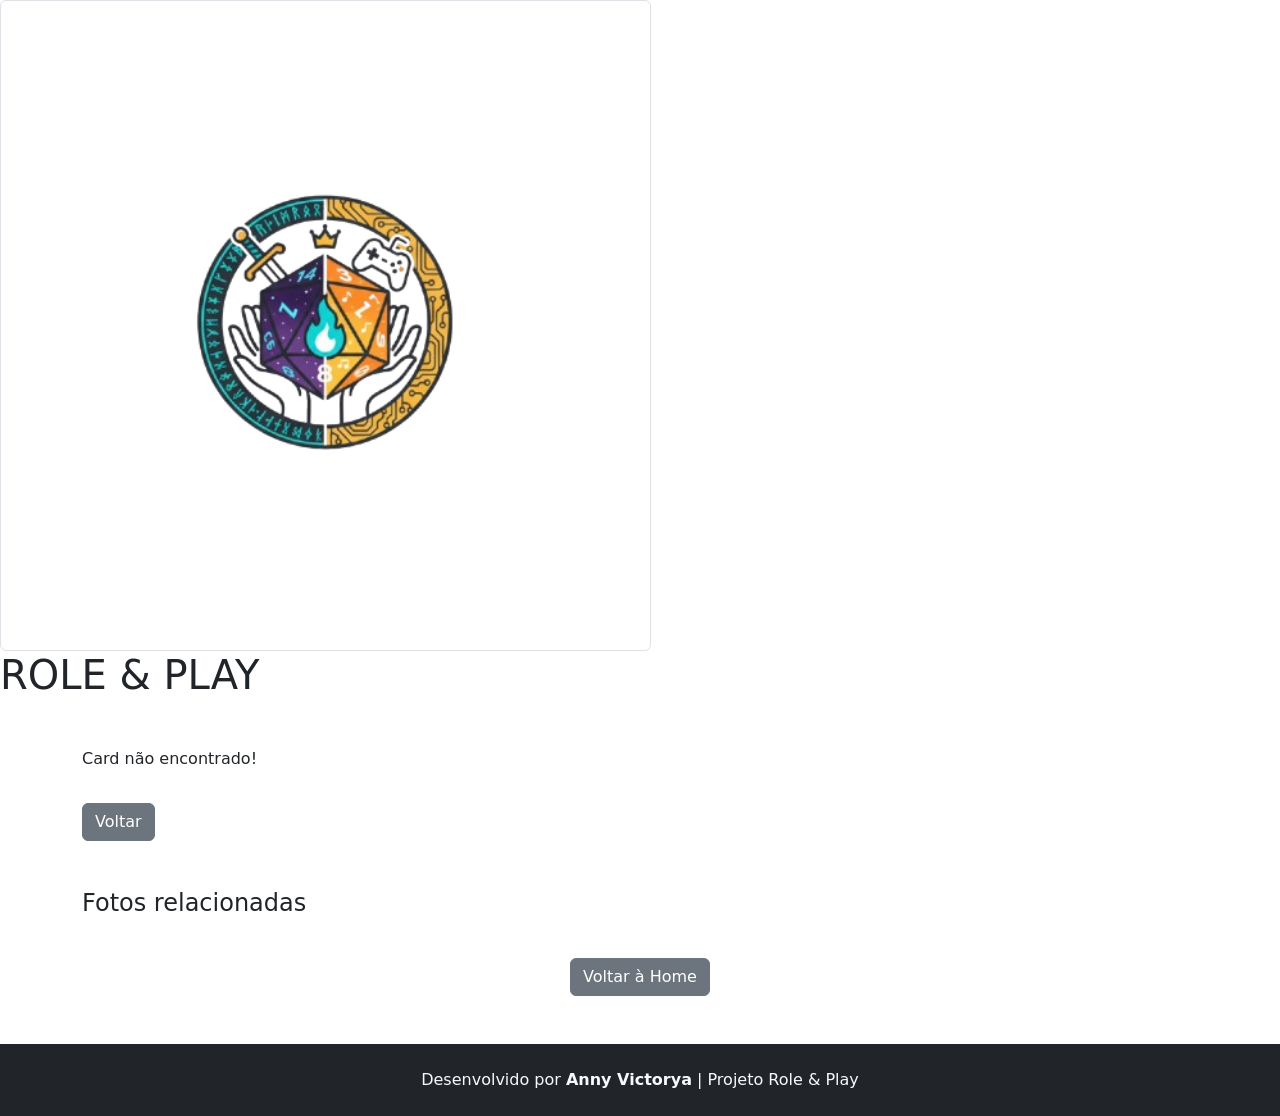
==== detalhes.html @ 83a1690b "alterações na home page" ====
<!DOCTYPE html>
<html lang="pt-BR">

<head>
    <meta charset="UTF-8">
    <meta name="viewport" content="width=device-width, initial-scale=1.0">
    <title>Detalhes do Item</title>
    <link href="https://cdn.jsdelivr.net/npm/bootstrap@5.3.3/dist/css/bootstrap.min.css" rel="stylesheet">
    <link rel="stylesheet" href="css/style.css">
</head>

<body>
    <header>
        <img src="img/download.png" class="img-thumbnail" alt="logotipo">
        <h1>ROLE & PLAY</h1>
    </header>
    <main class="container my-5">
        <section id="detalhe-card" class="mb-5">
        </section>

        <section>
            <h4 class="mb-3">Fotos relacionadas</h4>
            <div id="fotos-associadas" class="row row-cols-1 row-cols-sm-2 row-cols-md-4 g-4">
            </div>
        </section>

        <div class="mt-5 text-center">
            <a href="index.html" class="btn btn-secondary">Voltar à Home</a>
        </div>
    </main>

    <footer class="text-center py-4 bg-dark text-light mt-5">
        <p class="mb-0">Desenvolvido por <strong>Anny Victorya</strong> | Projeto Role & Play</p>
    </footer>

    <script src="js/app.js"></script>
</body>

</html>
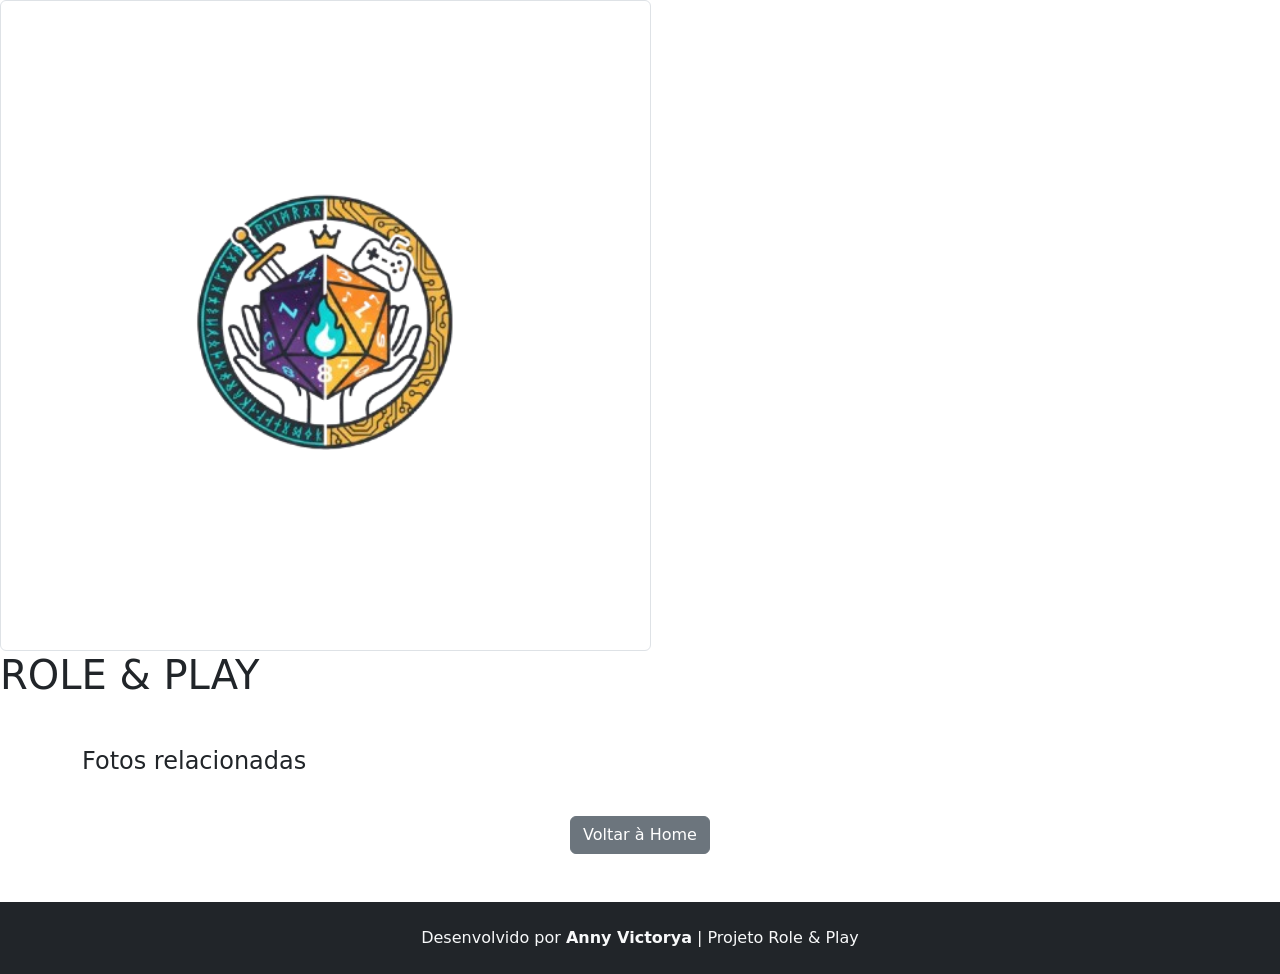
==== commit 407445cf: "alterações nos cards e na pagina detalhes" ====
--- a/detalhes.html
+++ b/detalhes.html
@@ -1,6 +1,5 @@
 <!DOCTYPE html>
 <html lang="pt-BR">
-
 <head>
     <meta charset="UTF-8">
     <meta name="viewport" content="width=device-width, initial-scale=1.0">
@@ -10,6 +9,7 @@
 </head>
 
 <body>
+
     <header>
         <img src="img/download.png" class="img-thumbnail" alt="logotipo">
         <h1>ROLE & PLAY</h1>
@@ -28,6 +28,7 @@
             <a href="index.html" class="btn btn-secondary">Voltar à Home</a>
         </div>
     </main>
+    
 
     <footer class="text-center py-4 bg-dark text-light mt-5">
         <p class="mb-0">Desenvolvido por <strong>Anny Victorya</strong> | Projeto Role & Play</p>
--- a/css/style.css
+++ b/css/style.css
@@ -0,0 +1,8 @@
+* {
+  margin: 0;
+  padding: 0;
+  box-sizing: border-box;
+}
+.conteudo {
+  white-space: pre-line; 
+}
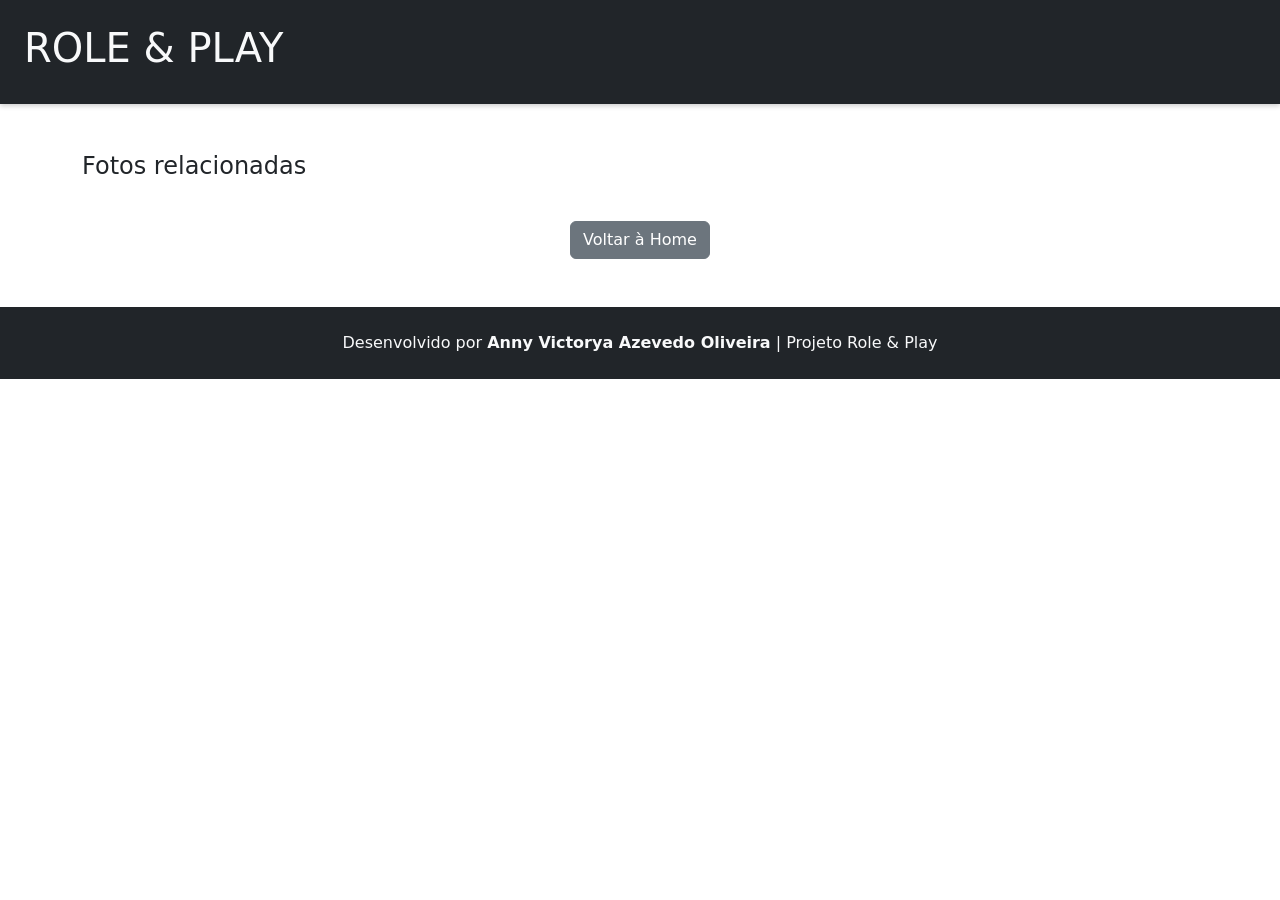
==== commit f2ea8521: "ajustes na home page e css inicial" ====
--- a/detalhes.html
+++ b/detalhes.html
@@ -11,7 +11,6 @@
 <body>
 
     <header>
-        <img src="img/download.png" class="img-thumbnail" alt="logotipo">
         <h1>ROLE & PLAY</h1>
     </header>
     <main class="container my-5">
@@ -31,7 +30,7 @@
     
 
     <footer class="text-center py-4 bg-dark text-light mt-5">
-        <p class="mb-0">Desenvolvido por <strong>Anny Victorya</strong> | Projeto Role & Play</p>
+        <p class="mb-0">Desenvolvido por <strong>Anny Victorya Azevedo Oliveira</strong> | Projeto Role & Play</p>
     </footer>
 
     <script src="js/app.js"></script>
--- a/css/style.css
+++ b/css/style.css
@@ -3,6 +3,178 @@
   padding: 0;
   box-sizing: border-box;
 }
+
 .conteudo {
-  white-space: pre-line; 
+  white-space: pre-line;
 }
+
+header {
+  background-color: #212529;
+  color: #f8f9fa;
+  padding: 1.5rem;
+  text-align: center;
+  font-size: 2rem;
+  font-weight: bold;
+  box-shadow: 0 2px 5px rgba(0, 0, 0, 0.2);
+}
+h1{
+  text-align: left;
+}
+
+.carousel-inner img {
+  height: 400px;
+  object-fit: cover;
+}
+
+.carousel-caption {
+  background-color: rgba(0, 0, 0, 0.6);
+  color: #f8f9fa;
+  padding: 1rem;
+  border-radius: 0.5rem;
+}
+
+.carousel-indicators button {
+  background-color: #212529;
+}
+
+.carousel-control-prev-icon,
+.carousel-control-next-icon {
+  background-color: #212529;
+  border-radius: 50%;
+}
+
+#cards-container .card {
+  height: 100%;
+  display: flex;
+  flex-direction: column;
+  transition: transform 0.2s ease;
+  border-radius: 10px;
+  overflow: hidden;
+}
+
+#cards-container .card:hover {
+  transform: translateY(-5px);
+}
+
+#cards-container .card-img-top {
+  height: 200px;
+  object-fit: cover;
+}
+
+#cards-container .card-body {
+  flex: 1;
+  display: flex;
+  flex-direction: column;
+}
+
+#cards-container .card-title {
+  font-size: 1.2rem;
+  font-weight: bold;
+  margin-bottom: 0.5rem;
+}
+
+#cards-container .card-text {
+  flex: 1;
+  font-size: 0.95rem;
+  margin-bottom: 0.5rem;
+}
+
+#cards-container .btn-primary {
+  background-color: #212529;
+  border-color: #212529;
+}
+
+#cards-container .btn-primary:hover {
+  background-color: #343a40;
+  border-color: #343a40;
+}
+
+#sobre {
+  margin-top: 3rem;
+  background-color: #ffffff;
+  color: #212529;
+}
+
+#sobre h2,
+#sobre h5 {
+  color: #212529;
+}
+
+#sobre p {
+  line-height: 1.6;
+  font-size: 0.95rem;
+}
+
+p{
+  text-align: justify;
+}
+.carousel-caption p{
+  text-align: center;
+}
+
+#sobre img {
+  border: 3px solid #212529;
+}
+
+#sobre a img {
+  width: 28px;
+  height: 28px;
+}
+
+footer {
+  background-color: #212529;
+  color: #f8f9fa;
+}
+.mb-0{
+  text-align: center;
+}
+
+.name{
+  color:#6d3cffdd;
+}
+
+#fotos-associadas .card {
+  border-radius: 10px;
+  overflow: hidden;
+  margin-bottom: 1rem;
+}
+
+#fotos-associadas .card-img-top {
+  height: 180px;
+  object-fit: cover;
+}
+
+#detalhe-card .card {
+  border-radius: 10px;
+  overflow: hidden;
+  margin-bottom: 2rem;
+}
+
+#detalhe-card h3 {
+  font-weight: bold;
+  margin-bottom: 1rem;
+}
+
+#detalhe-card p {
+  line-height: 1.6;
+}
+
+#detalhe-card .btn-lg {
+  background-color: #212529;
+  border-color: #212529;
+}
+
+#detalhe-card .btn-lg:hover {
+  background-color: #343a40;
+  border-color: #343a40;
+}
+
+@media (max-width: 768px) {
+  #cards-container .card-img-top {
+    height: 180px;
+  }
+
+  #detalhe-card .card-img-top {
+    max-height: 250px;
+  }
+}
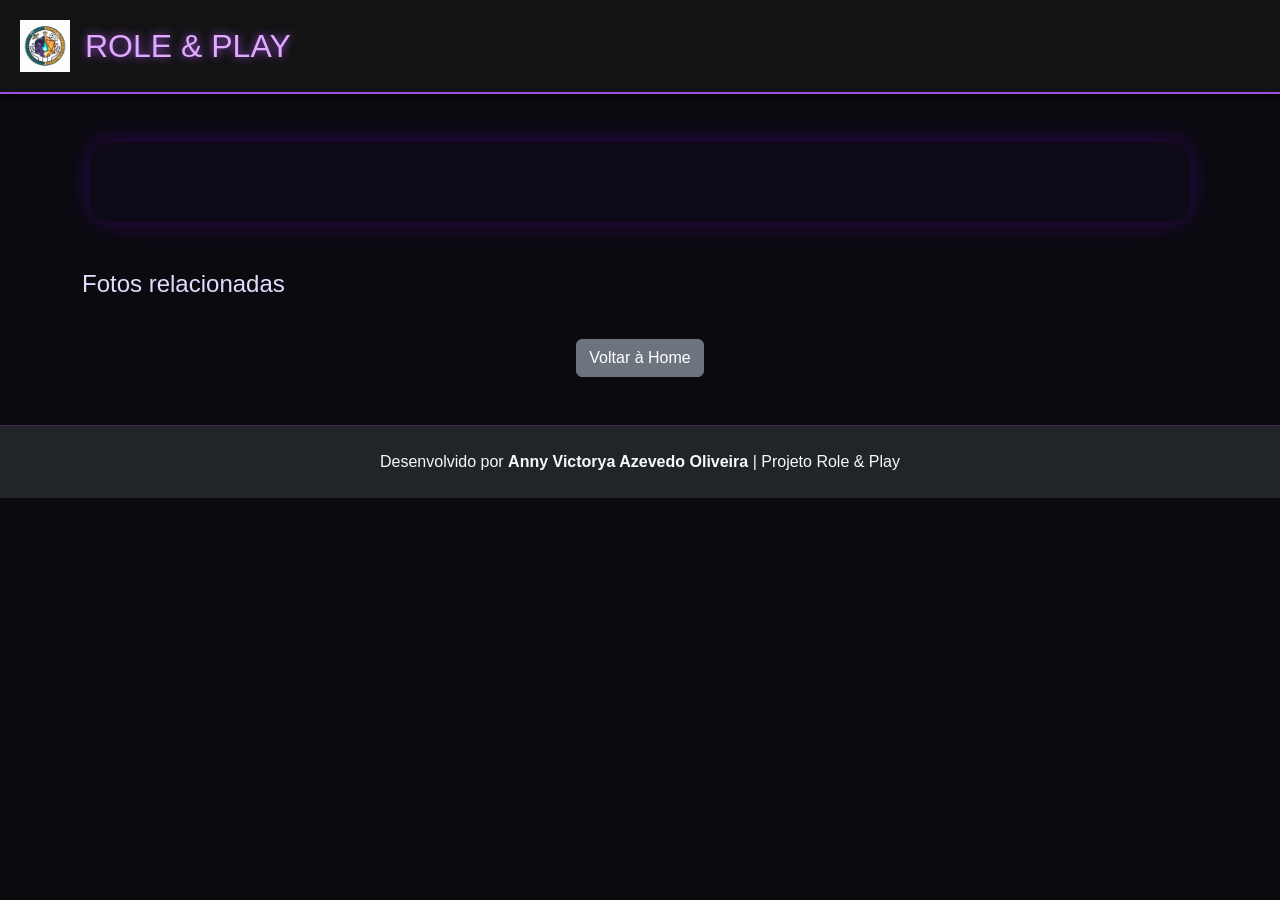
==== commit daba4aac: "ajustes na home page. alteração do css" ====
--- a/detalhes.html
+++ b/detalhes.html
@@ -9,8 +9,8 @@
 </head>
 
 <body>
-
     <header>
+        <img src="img/logo.png" alt="logo" class="logo">
         <h1>ROLE & PLAY</h1>
     </header>
     <main class="container my-5">
--- a/css/style.css
+++ b/css/style.css
@@ -8,17 +8,46 @@
   white-space: pre-line;
 }
 
+body {
+  background-color: #0b0a0f;
+  color: #e4d9ff;
+  font-family: "Poppins", sans-serif;
+  margin: 0;
+  padding: 0;
+}
+
+a {
+  text-decoration: none;
+  color: #b086f7;
+}
+
+a:hover {
+  color: #d1aaff;
+}
+
 header {
-  background-color: #212529;
-  color: #f8f9fa;
-  padding: 1.5rem;
-  text-align: center;
+  display: flex; 
+  align-items: center; 
+  gap: 15px; 
+  background: rgba(20, 20, 20, 0.9);
+  padding: 20px;
+  position: sticky;
+  top: 0;
+  z-index: 1000;
+  border-bottom: 2px solid #9d4edd;
+  box-shadow: 0 4px 8px rgba(0,0,0,0.6);
+}
+
+header h1 {
+  margin-bottom: 0; 
   font-size: 2rem;
-  font-weight: bold;
-  box-shadow: 0 2px 5px rgba(0, 0, 0, 0.2);
-}
-h1{
-  text-align: left;
+  color: #e0aaff;
+  text-shadow: 0 0 10px #9d4edd;
+}
+
+.logo {
+  width: 50px;
+  height: auto;
 }
 
 .carousel-inner img {
@@ -47,7 +76,7 @@
   height: 100%;
   display: flex;
   flex-direction: column;
-  transition: transform 0.2s ease;
+  transition: 0.2s;
   border-radius: 10px;
   overflow: hidden;
 }
@@ -89,48 +118,67 @@
   border-color: #343a40;
 }
 
-#sobre {
-  margin-top: 3rem;
-  background-color: #ffffff;
-  color: #212529;
-}
-
-#sobre h2,
-#sobre h5 {
-  color: #212529;
-}
-
-#sobre p {
-  line-height: 1.6;
-  font-size: 0.95rem;
-}
-
-p{
-  text-align: justify;
-}
-.carousel-caption p{
-  text-align: center;
-}
-
-#sobre img {
-  border: 3px solid #212529;
-}
-
-#sobre a img {
-  width: 28px;
-  height: 28px;
-}
-
-footer {
-  background-color: #212529;
-  color: #f8f9fa;
-}
-.mb-0{
-  text-align: center;
-}
-
-.name{
-  color:#6d3cffdd;
+#detalhe-card {
+  background-color: #0f0a18;
+  border-radius: 20px;
+  box-shadow: 0 0 25px rgba(128, 0, 255, 0.3);
+  padding: 40px;
+  max-width: 1100px;
+  margin: 40px auto;
+}
+
+#detalhe-card>div {
+  display: flex;
+  flex-direction: row;
+  align-items: flex-start;
+  gap: 40px;
+  position: relative;
+}
+
+#detalhe-card img {
+  width: 420px;
+  height: auto;
+  border-radius: 12px;
+  box-shadow: 0 0 25px rgba(166, 113, 255, 0.4);
+  flex-shrink: 0;
+  margin-top: 40px;
+}
+
+#detalhe-card .conteudo {
+  flex: 1;
+}
+
+#detalhe-card h2,
+#detalhe-card h3 {
+  color: #d6b3ff;
+  font-size: 2rem;
+  margin-bottom: 10px;
+}
+
+#detalhe-card .data {
+  color: #b19cd9;
+  margin-bottom: 10px;
+}
+
+#detalhe-card p {
+  color: #c8b5e8;
+  line-height: 1.7;
+}
+
+.btn-detalhe {
+  display: inline-block;
+  background: #8a2be2;
+  color: #fff;
+  padding: 10px 25px;
+  border-radius: 8px;
+  font-weight: bold;
+  text-decoration: none;
+  transition: all 0.3s ease;
+}
+
+.btn-detalhe:hover {
+  background: #b366ff;
+  box-shadow: 0 0 10px #b366ff;
 }
 
 #fotos-associadas .card {
@@ -169,12 +217,60 @@
   border-color: #343a40;
 }
 
+footer {
+  background-color: #160d24;
+  color: #bca6e4;
+  text-align: center;
+  padding: 15px;
+  margin-top: 50px;
+  border-top: 1px solid #3d2b54;
+}
+
+.sobremim {
+  text-align: justify;
+  color: white;
+}
+
 @media (max-width: 768px) {
-  #cards-container .card-img-top {
-    height: 180px;
-  }
-
-  #detalhe-card .card-img-top {
-    max-height: 250px;
-  }
-}
+  .detalhe-container {
+    padding: 15px;
+    margin: 10px;
+  }
+
+  .conteudo {
+    font-size: 14px;
+  }
+}
+
+@media (max-width: 480px) {
+  h1 {
+    font-size: 20px;
+  }
+
+  .conteudo {
+    font-size: 13px;
+  }
+}
+
+.conteudo {
+    white-space: pre-line;
+    text-align: justify; 
+    line-height: 1.6; 
+    color: #ddd; 
+    padding: 20px;
+}
+
+.detalhe-container {
+    max-width: 900px;
+    margin: 20px auto; 
+    padding: 20px;
+    border-radius: 10px;
+}
+
+.detalhe-container img {
+    max-width: 100%;
+    height: auto;
+    display: block;
+    margin-bottom: 20px;
+    border-radius: 8px;
+}
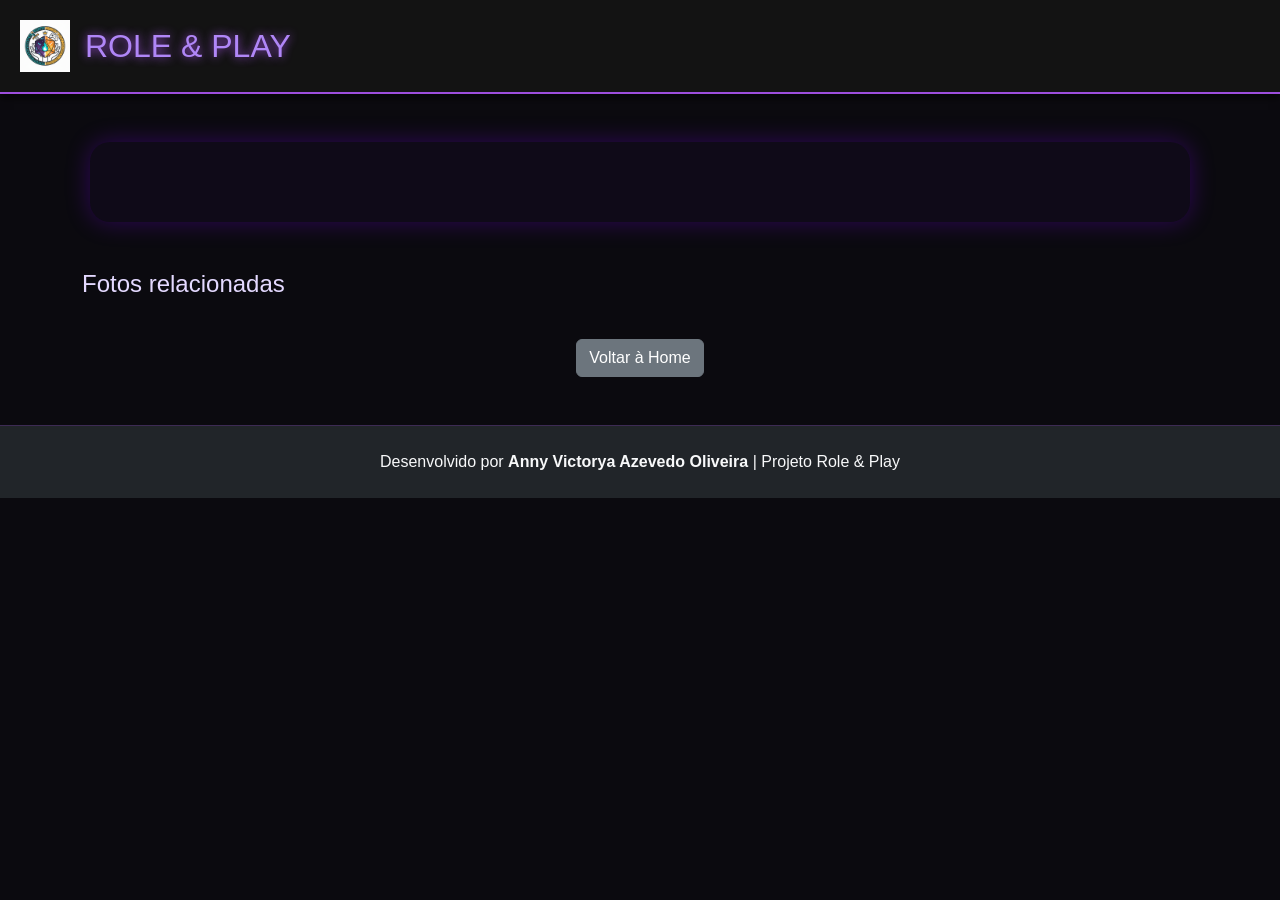
==== commit 8d078936: "ajustes na responsividade" ====
--- a/detalhes.html
+++ b/detalhes.html
@@ -1,5 +1,6 @@
 <!DOCTYPE html>
 <html lang="pt-BR">
+
 <head>
     <meta charset="UTF-8">
     <meta name="viewport" content="width=device-width, initial-scale=1.0">
@@ -10,8 +11,10 @@
 
 <body>
     <header>
-        <img src="img/logo.png" alt="logo" class="logo">
-        <h1>ROLE & PLAY</h1>
+        <a href="index.html">
+            <img src="img/logo.png" alt="logo" class="logo">
+        </a>
+        <h1><a href="index.html">ROLE & PLAY</a></h1>
     </header>
     <main class="container my-5">
         <section id="detalhe-card" class="mb-5">
@@ -28,7 +31,6 @@
         </div>
     </main>
     
-
     <footer class="text-center py-4 bg-dark text-light mt-5">
         <p class="mb-0">Desenvolvido por <strong>Anny Victorya Azevedo Oliveira</strong> | Projeto Role & Play</p>
     </footer>
--- a/css/style.css
+++ b/css/style.css
@@ -26,20 +26,20 @@
 }
 
 header {
-  display: flex; 
-  align-items: center; 
-  gap: 15px; 
+  display: flex;
+  align-items: center;
+  gap: 15px;
   background: rgba(20, 20, 20, 0.9);
   padding: 20px;
   position: sticky;
   top: 0;
   z-index: 1000;
   border-bottom: 2px solid #9d4edd;
-  box-shadow: 0 4px 8px rgba(0,0,0,0.6);
+  box-shadow: 0 4px 8px rgba(0, 0, 0, 0.6);
 }
 
 header h1 {
-  margin-bottom: 0; 
+  margin-bottom: 0;
   font-size: 2rem;
   color: #e0aaff;
   text-shadow: 0 0 10px #9d4edd;
@@ -231,46 +231,83 @@
   color: white;
 }
 
+.conteudo {
+  white-space: pre-line;
+  text-align: justify;
+  line-height: 1.6;
+  color: #ddd;
+  padding: 20px;
+}
+
+.detalhe-container {
+  max-width: 900px;
+  margin: 20px auto;
+  padding: 20px;
+  border-radius: 10px;
+}
+
+.detalhe-container img {
+  max-width: 100%;
+  height: auto;
+  display: block;
+  margin-bottom: 20px;
+  border-radius: 8px;
+}
+
+@media (max-width: 992px) {
+
+  #detalhe-card>div {
+    flex-direction: column;
+    align-items: center;
+    gap: 20px;
+  }
+
+  #detalhe-card img {
+    width: 100%;
+    max-width: 400px;
+    margin-top: 0;
+  }
+
+  #detalhe-card h2,
+  #detalhe-card h3 {
+    font-size: 1.75rem;
+    text-align: center;
+  }
+}
+
 @media (max-width: 768px) {
   .detalhe-container {
+
     padding: 15px;
     margin: 10px;
   }
 
   .conteudo {
+    font-size: 15px;
+  }
+
+  header h1 {
+    font-size: 1.5rem;
+  }
+
+  #detalhe-card {
+    padding: 20px;
+    margin: 20px 10px;
+    box-shadow: none;
+  }
+  
+  #detalhe-card img {
+    margin-bottom: 20px;
+  }
+}
+
+@media (max-width: 480px) {
+  .conteudo {
     font-size: 14px;
   }
-}
-
-@media (max-width: 480px) {
-  h1 {
-    font-size: 20px;
-  }
-
-  .conteudo {
-    font-size: 13px;
-  }
-}
-
-.conteudo {
-    white-space: pre-line;
-    text-align: justify; 
-    line-height: 1.6; 
-    color: #ddd; 
-    padding: 20px;
-}
-
-.detalhe-container {
-    max-width: 900px;
-    margin: 20px auto; 
-    padding: 20px;
-    border-radius: 10px;
-}
-
-.detalhe-container img {
-    max-width: 100%;
-    height: auto;
-    display: block;
-    margin-bottom: 20px;
-    border-radius: 8px;
-}
+
+  #detalhe-card h2,
+  #detalhe-card h3 {
+    font-size: 1.5rem;
+  }
+}
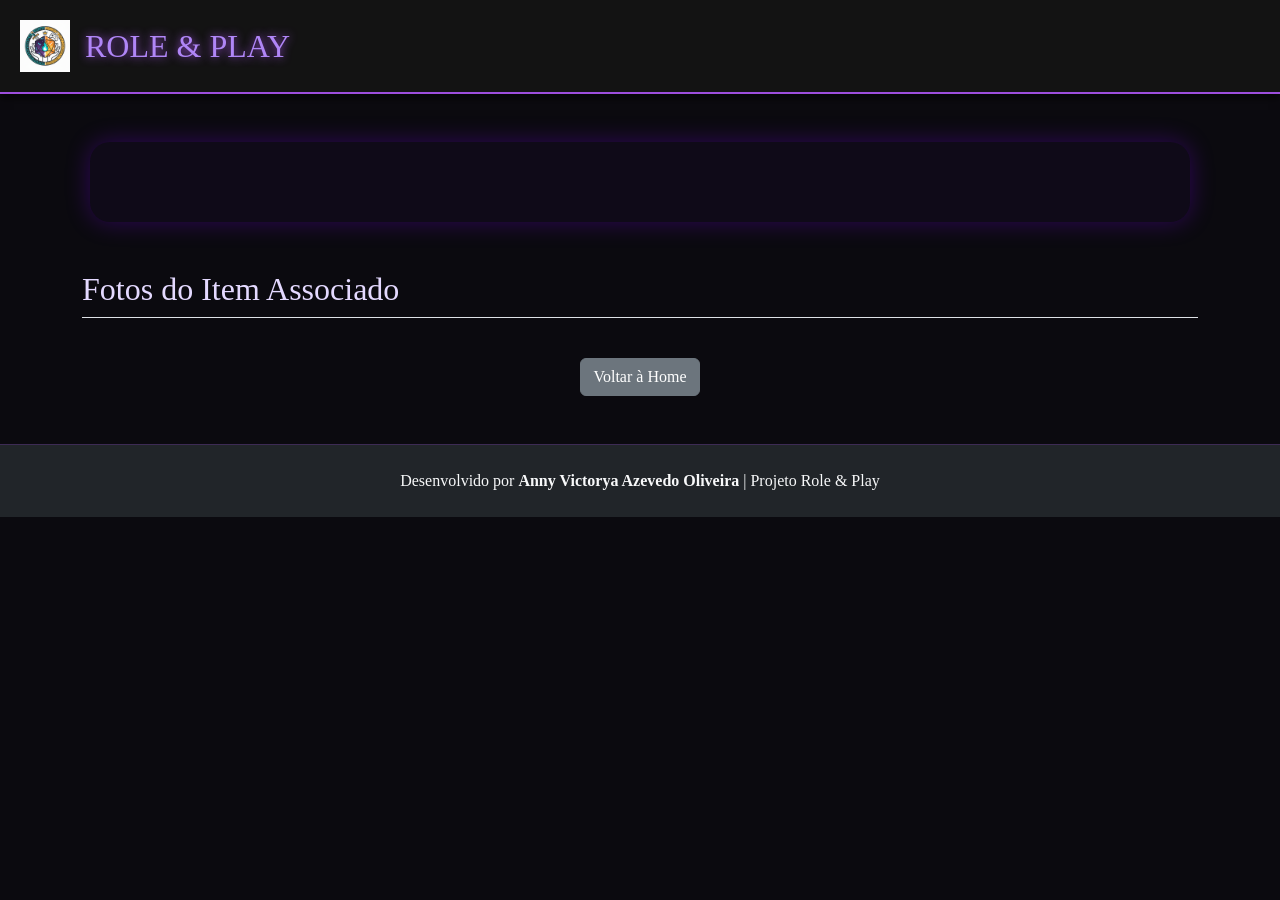
==== commit 52ed64ec: "alteração na pagina de detalhes" ====
--- a/detalhes.html
+++ b/detalhes.html
@@ -1,6 +1,5 @@
 <!DOCTYPE html>
 <html lang="pt-BR">
-
 <head>
     <meta charset="UTF-8">
     <meta name="viewport" content="width=device-width, initial-scale=1.0">
@@ -10,18 +9,19 @@
 </head>
 
 <body>
-    <header>
+    <header class="mb-4">
         <a href="index.html">
             <img src="img/logo.png" alt="logo" class="logo">
         </a>
         <h1><a href="index.html">ROLE & PLAY</a></h1>
     </header>
+
     <main class="container my-5">
         <section id="detalhe-card" class="mb-5">
         </section>
 
-        <section>
-            <h4 class="mb-3">Fotos relacionadas</h4>
+        <section class="mb-5">
+            <h2 class="mb-3 border-bottom pb-2">Fotos do Item Associado</h2>
             <div id="fotos-associadas" class="row row-cols-1 row-cols-sm-2 row-cols-md-4 g-4">
             </div>
         </section>
@@ -30,12 +30,13 @@
             <a href="index.html" class="btn btn-secondary">Voltar à Home</a>
         </div>
     </main>
-    
+
     <footer class="text-center py-4 bg-dark text-light mt-5">
         <p class="mb-0">Desenvolvido por <strong>Anny Victorya Azevedo Oliveira</strong> | Projeto Role & Play</p>
     </footer>
 
-    <script src="js/app.js"></script>
+
+    <script src=" js/app.js"></script>
 </body>
 
 </html>
--- a/css/style.css
+++ b/css/style.css
@@ -11,8 +11,8 @@
 body {
   background-color: #0b0a0f;
   color: #e4d9ff;
-  font-family: "Poppins", sans-serif;
-  margin: 0;
+  font-family: "Spectral", serif;
+  margin: 0px;
   padding: 0;
 }
 
@@ -43,6 +43,7 @@
   font-size: 2rem;
   color: #e0aaff;
   text-shadow: 0 0 10px #9d4edd;
+  font-family: "Cinzel", serif;
 }
 
 .logo {
@@ -150,9 +151,10 @@
 
 #detalhe-card h2,
 #detalhe-card h3 {
-  color: #d6b3ff;
+  color: white;
   font-size: 2rem;
   margin-bottom: 10px;
+  font-family: "Cinzel", serif;
 }
 
 #detalhe-card .data {
@@ -254,6 +256,10 @@
   border-radius: 8px;
 }
 
+.mb-3 border-bottom pb-2{
+  color: white;
+}
+
 @media (max-width: 992px) {
 
   #detalhe-card>div {
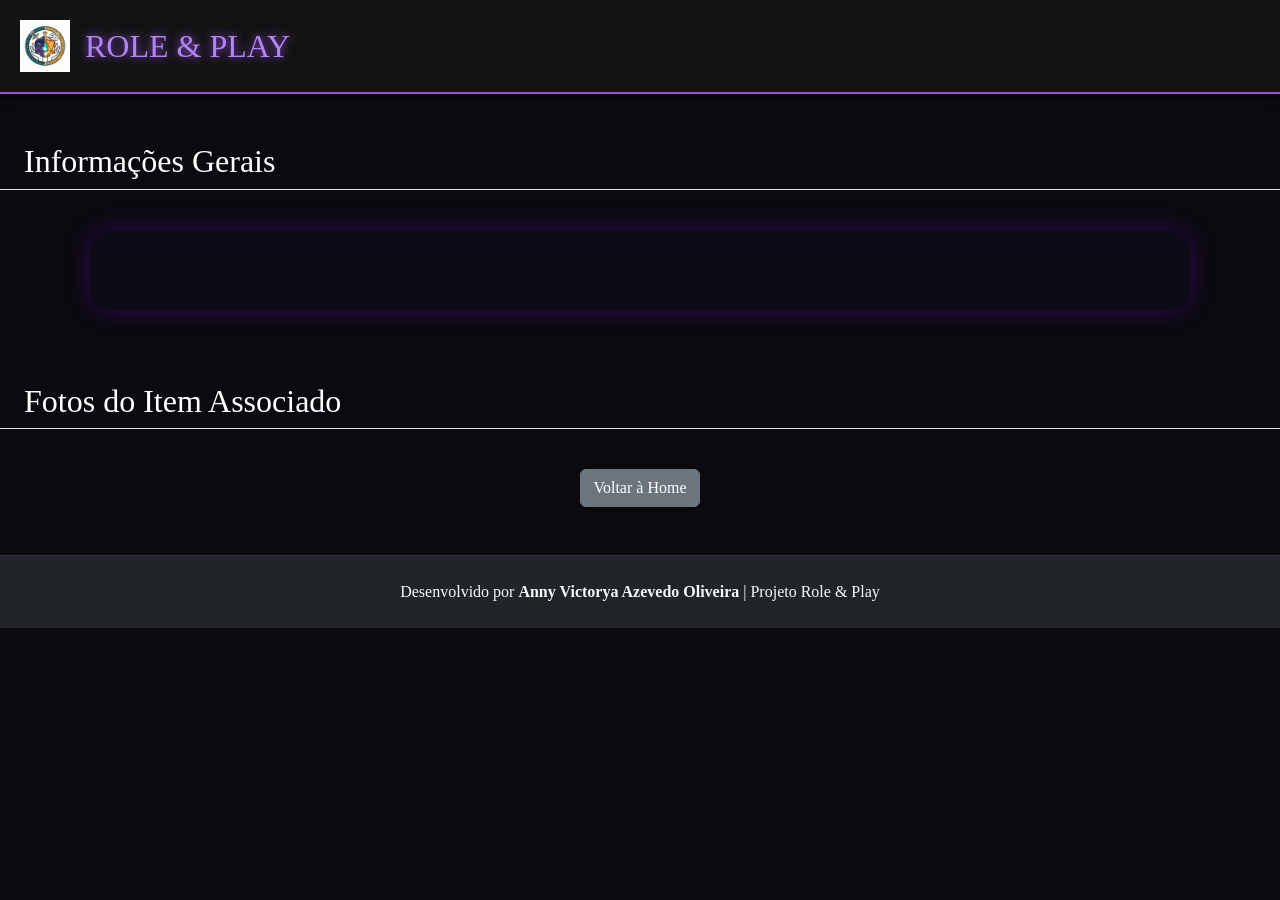
==== commit a2c7b20c: "alteração no css" ====
--- a/detalhes.html
+++ b/detalhes.html
@@ -6,6 +6,7 @@
     <title>Detalhes do Item</title>
     <link href="https://cdn.jsdelivr.net/npm/bootstrap@5.3.3/dist/css/bootstrap.min.css" rel="stylesheet">
     <link rel="stylesheet" href="css/style.css">
+    <link rel="icon" href="img/logo.png" type="icon">
 </head>
 
 <body>
@@ -16,11 +17,12 @@
         <h1><a href="index.html">ROLE & PLAY</a></h1>
     </header>
 
-    <main class="container my-5">
+    <main >
+        <h2 class="mb-3 border-bottom pb-2" class="titulo">Informações Gerais</h2>
         <section id="detalhe-card" class="mb-5">
         </section>
 
-        <section class="mb-5">
+        <section>
             <h2 class="mb-3 border-bottom pb-2">Fotos do Item Associado</h2>
             <div id="fotos-associadas" class="row row-cols-1 row-cols-sm-2 row-cols-md-4 g-4">
             </div>
@@ -35,7 +37,6 @@
         <p class="mb-0">Desenvolvido por <strong>Anny Victorya Azevedo Oliveira</strong> | Projeto Role & Play</p>
     </footer>
 
-
     <script src=" js/app.js"></script>
 </body>
 
--- a/css/style.css
+++ b/css/style.css
@@ -151,19 +151,14 @@
 
 #detalhe-card h2,
 #detalhe-card h3 {
-  color: white;
+  color: #e0aaff;
   font-size: 2rem;
   margin-bottom: 10px;
   font-family: "Cinzel", serif;
 }
 
-#detalhe-card .data {
-  color: #b19cd9;
-  margin-bottom: 10px;
-}
-
 #detalhe-card p {
-  color: #c8b5e8;
+  color: white;
   line-height: 1.7;
 }
 
@@ -183,6 +178,11 @@
   box-shadow: 0 0 10px #b366ff;
 }
 
+#fotos-associadas {
+  padding-left: 15px;
+  padding-right: 15px;
+}
+
 #fotos-associadas .card {
   border-radius: 10px;
   overflow: hidden;
@@ -231,6 +231,7 @@
 .sobremim {
   text-align: justify;
   color: white;
+  padding: 10px;
 }
 
 .conteudo {
@@ -241,13 +242,6 @@
   padding: 20px;
 }
 
-.detalhe-container {
-  max-width: 900px;
-  margin: 20px auto;
-  padding: 20px;
-  border-radius: 10px;
-}
-
 .detalhe-container img {
   max-width: 100%;
   height: auto;
@@ -256,8 +250,14 @@
   border-radius: 8px;
 }
 
-.mb-3 border-bottom pb-2{
+.mb-3.border-bottom.pb-2 {
   color: white;
+  padding: 24px;
+}
+
+.name{
+  padding: 10px;
+  color: #b086f7;
 }
 
 @media (max-width: 992px) {
@@ -301,7 +301,7 @@
     margin: 20px 10px;
     box-shadow: none;
   }
-  
+
   #detalhe-card img {
     margin-bottom: 20px;
   }
